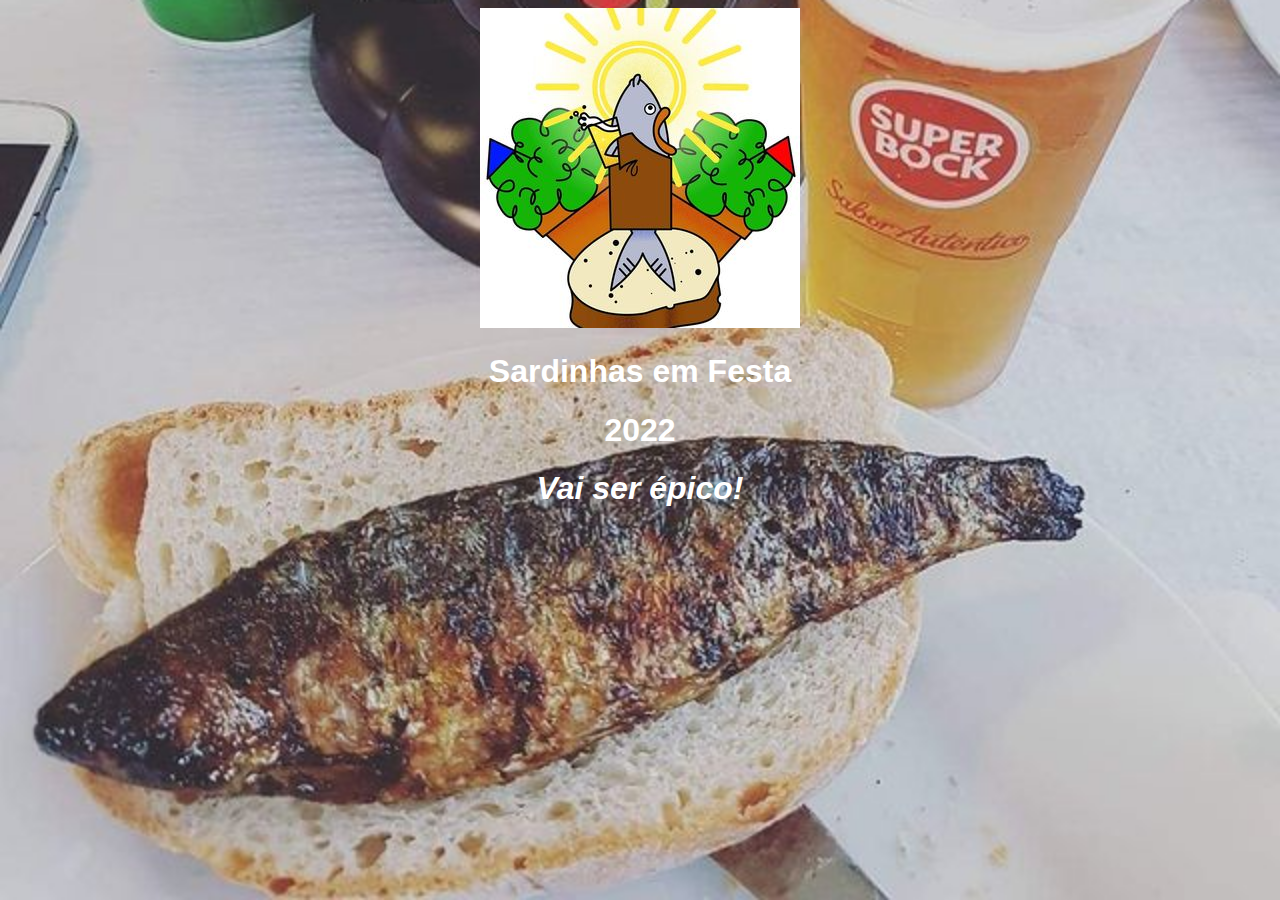
==== index.html @ 6eb7fc1c "viewport" ====
<!DOCTYPE html>
<html lang="en" dir="ltr" style="height: 100%;">
  <head>
    <meta charset="utf-8">
    <title>Sardinhas em Festa 2022</title>
    <meta name="viewport" content="width=device-width, initial-scale=1">
  </head>
  <body style="text-align:center; background: url(bg.jpg);
  background-repeat: no-repeat;
  background-size: cover;
  background-position-y: bottom; color: white; font-family: sans-serif;">
  <img src="logo.jpg" alt="">
    <h1>Sardinhas em Festa</h1>
    <h1>2022</h1>
    <h1><i>Vai ser épico!</i></h1>
  </body>
</html>
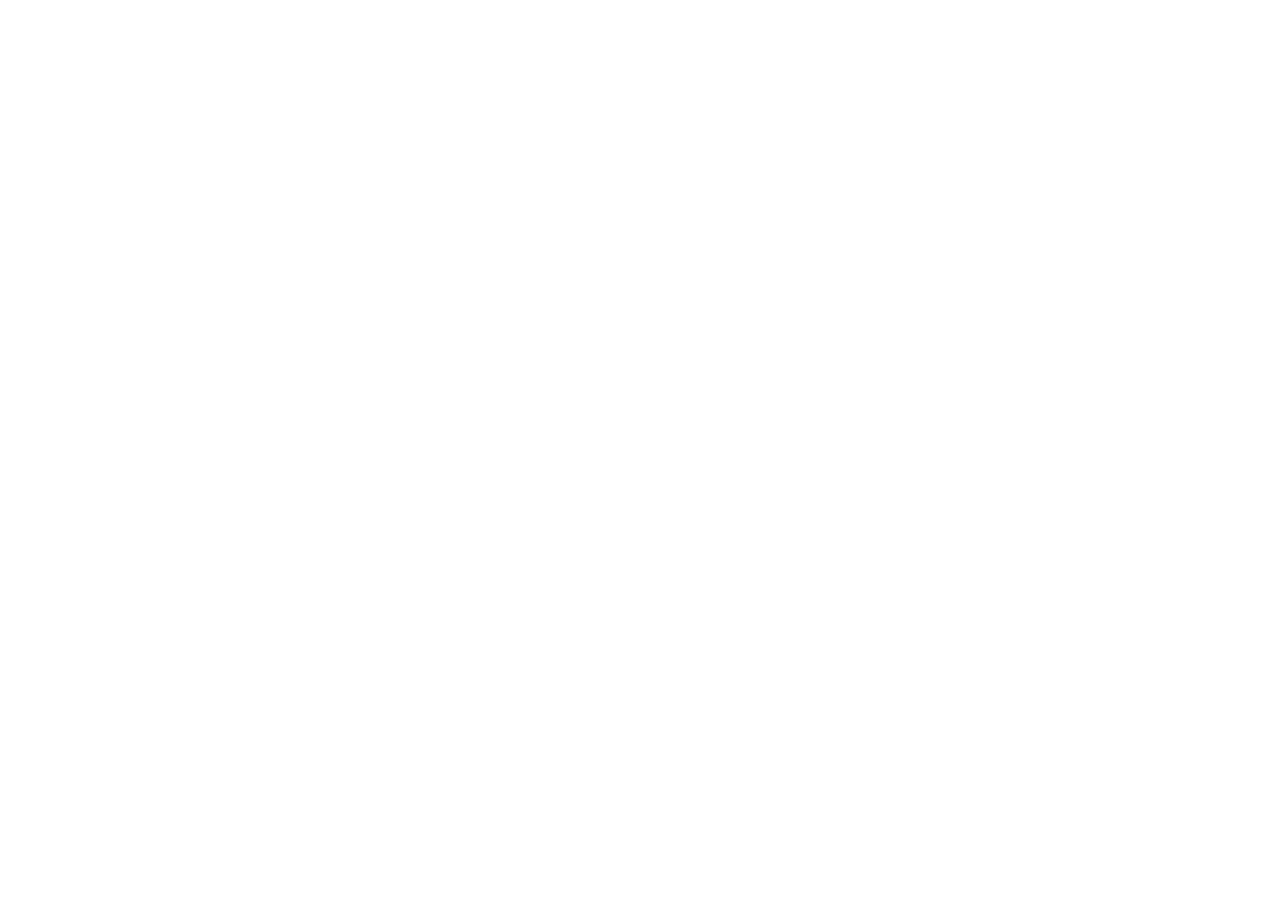
==== commit fadc3bf8: "logo 2022" ====
--- a/index.html
+++ b/index.html
@@ -5,13 +5,10 @@
     <title>Sardinhas em Festa 2022</title>
     <meta name="viewport" content="width=device-width, initial-scale=1">
   </head>
-  <body style="text-align:center; background: url(bg.jpg);
+  <body style="text-align:center; background: url(img/logo_2022.png) top;
   background-repeat: no-repeat;
   background-size: cover;
   background-position-y: bottom; color: white; font-family: sans-serif;">
-  <img src="logo.jpg" alt="">
-    <h1>Sardinhas em Festa</h1>
-    <h1>2022</h1>
-    <h1><i>Vai ser épico!</i></h1>
+
   </body>
 </html>
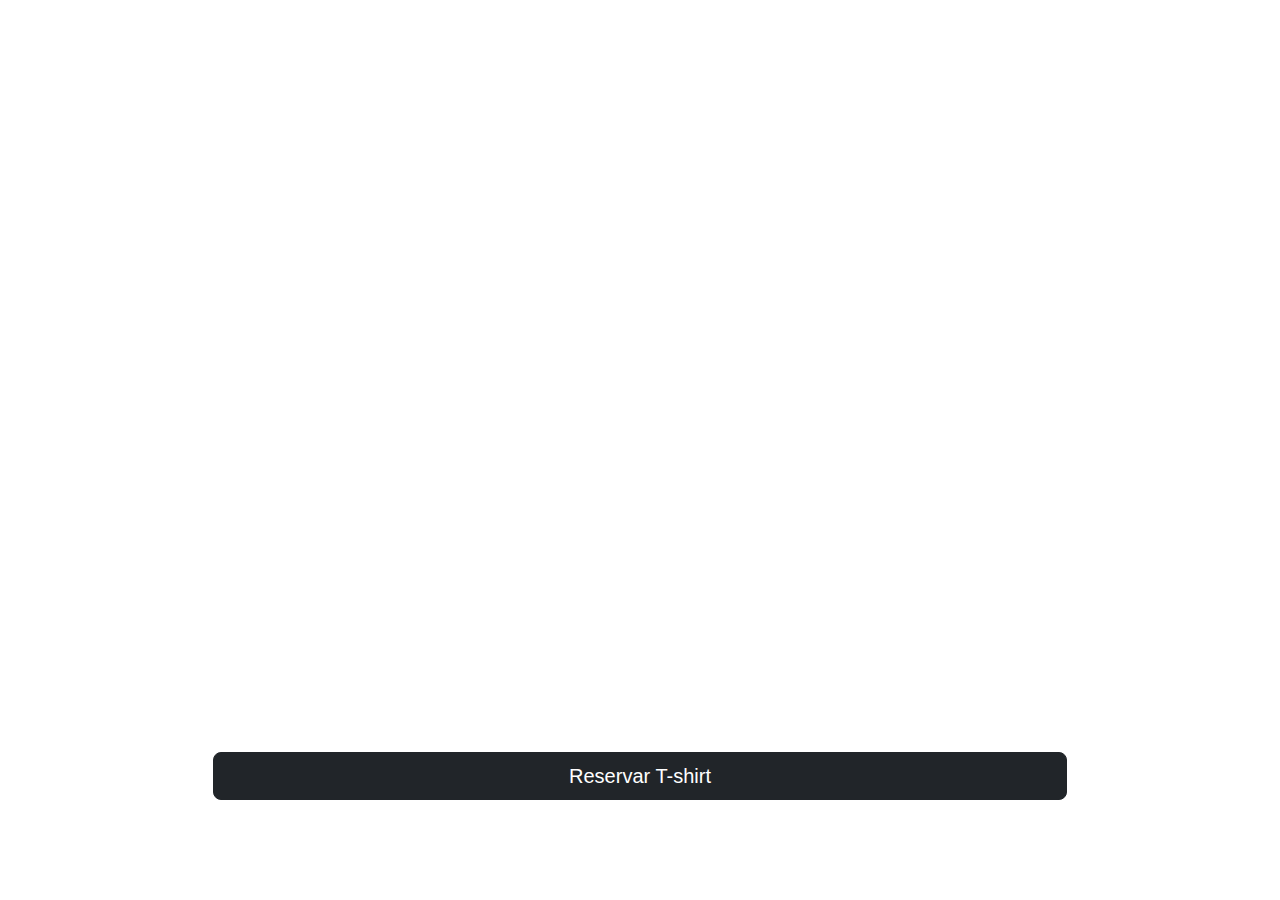
==== commit 354fd8d4: "Update index.html" ====
--- a/index.html
+++ b/index.html
@@ -1,14 +1,38 @@
 <!DOCTYPE html>
 <html lang="en" dir="ltr" style="height: 100%;">
   <head>
-    <meta charset="utf-8">
-    <title>Sardinhas em Festa 2022</title>
-    <meta name="viewport" content="width=device-width, initial-scale=1">
+      <meta charset="utf-8" />
+      <meta name="viewport" content="width=device-width, initial-scale=1, shrink-to-fit=no" />
+      <meta name="description" content="Olha a bela t-shirt, Que coisa mais linda, Compra uma para ti, E outra para a ti Ermelinda" />
+      <meta name="author" content="" />
+      <title>Sardinhas em Festa - Reservas</title>
+      <meta property="og:title" content="Sardinhas em Festa 2022" />
+      <meta property="og:description" content="Olha a bela t-shirt, Que coisa mais linda, Compra uma para ti, E outra para a ti Ermelinda" />
+      <!-- <meta property="og:type" content="video.movie" /> -->
+      <meta property="og:url" content="https://sardinhasemfesta.com/reservas.html" />
+      <meta property="og:image" content="https://sardinhasemfesta.com/img/logo_2022.jpg" />
+      <!-- Favicon-->
+      <link rel="apple-touch-icon" sizes="180x180" href="favicon_io/apple-touch-icon.png">
+      <link rel="icon" type="image/png" sizes="32x32" href="favicon_io/favicon-32x32.png">
+      <link rel="icon" type="image/png" sizes="16x16" href="favicon_io/favicon-16x16.png">
+      <link rel="manifest" href="favicon_io/site.webmanifest">
+      <!-- Bootstrap icons-->
+      <!-- <link href="https://cdn.jsdelivr.net/npm/bootstrap-icons@1.5.0/font/bootstrap-icons.css" rel="stylesheet" /> -->
+      <link rel="stylesheet" href="https://cdn.jsdelivr.net/npm/bootstrap@5/dist/css/bootstrap.min.css">
+      <!-- Core theme CSS (includes Bootstrap)-->
+      <!-- <link href="css/styles.css" rel="stylesheet" /> -->
+
+      <link rel="stylesheet" href="css/dark-mode.css">
   </head>
-  <body style="text-align:center; background: url(img/logo_2022.png) top;
-  background-repeat: no-repeat;
-  background-size: cover;
-  background-position-y: bottom; color: white; font-family: sans-serif;">
-
+  <body class="container" style="background: url(img/logo_2022.jpg);
+    background-repeat: no-repeat;
+    background-size: contain;
+    background-position-y: center;
+    background-position-x: center;
+    color: white;
+    font-family: sans-serif;">
+    <div class="row d-flex justify-content-center">
+      <button onclick="window.location.href='/reservas';" type="button" name="button" class="col-8 btn btn-dark btn-lg btn-block" style="position:absolute; bottom: 100px;">Reservar T-shirt</button>
+    </div>
   </body>
 </html>
--- a/css/dark-mode.css
+++ b/css/dark-mode.css
@@ -0,0 +1,48 @@
+/*!
+ * Dark Mode Switch v1.0.1 (https://github.com/coliff/dark-mode-switch)
+ * Copyright 2021 C.Oliff
+ * Licensed under MIT (https://github.com/coliff/dark-mode-switch/blob/main/LICENSE)
+ */
+
+[data-theme="dark"] {
+  background-color: #111 !important;
+  color: #eee;
+}
+
+[data-theme="dark"] .bg-black {
+  background-color: #fff !important;
+}
+
+[data-theme="dark"] .bg-dark {
+  background-color: #eee !important;
+}
+
+[data-theme="dark"] .bg-light {
+  background-color: #222 !important;
+}
+
+[data-theme="dark"] .bg-white {
+  background-color: #000 !important;
+}
+
+[data-theme="dark"] .navbar-brand {
+  color: #eee !important;
+}
+
+[data-theme="dark"] .btn-outline-dark {
+  color: #eee !important;
+  border-color: #fff !important;
+}
+
+[data-theme="dark"] .text-decoration-line-through {
+  text-decoration-color: #eee !important;
+}
+
+[data-theme="dark"] .text-white {
+  color: #222 !important;
+}
+
+[data-theme="dark"] .form-check-input:checked {
+    background-color: #000;
+    border-color: #fff;
+}
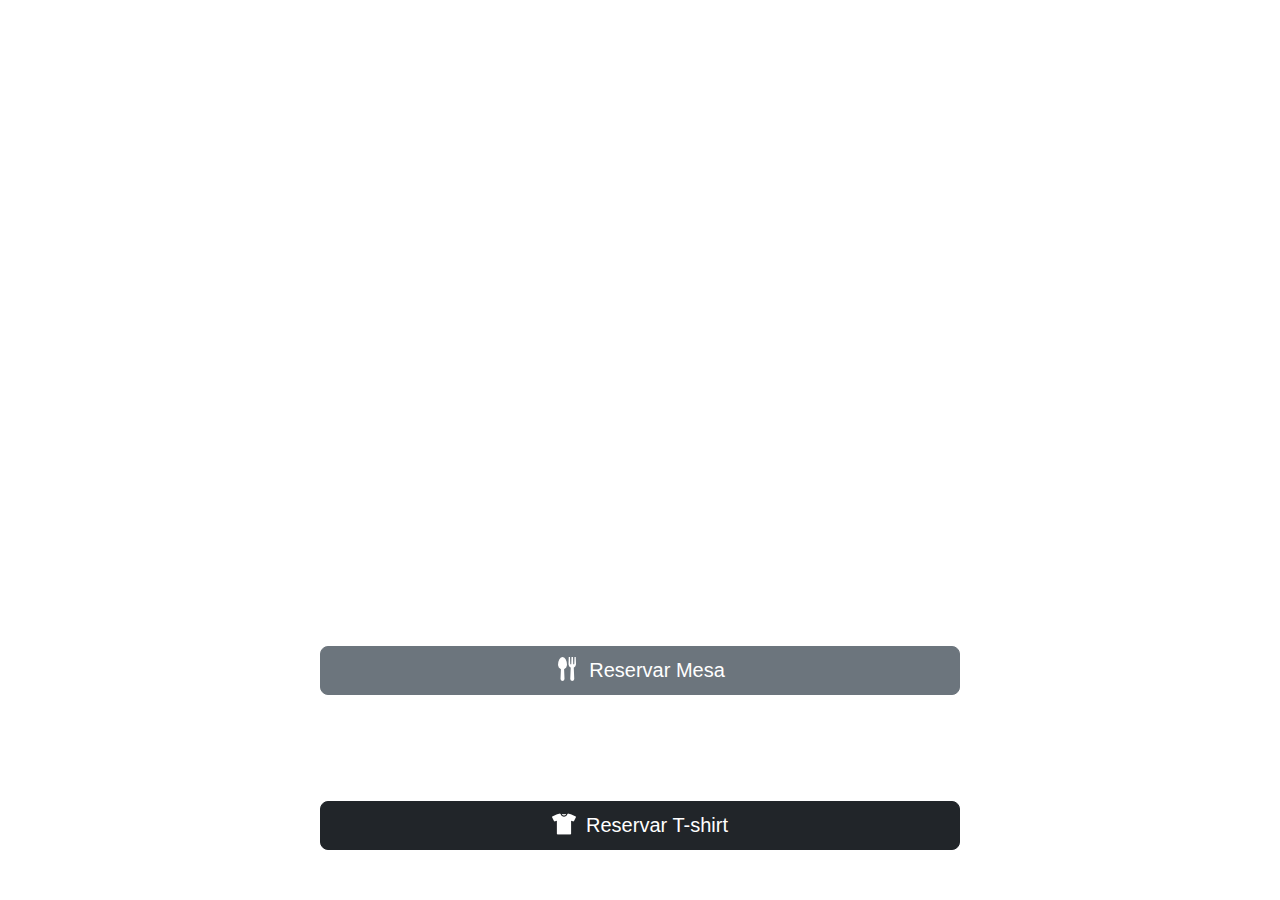
==== commit af8ee3c1: "reserva de mesas" ====
--- a/index.html
+++ b/index.html
@@ -32,7 +32,10 @@
     color: white;
     font-family: sans-serif;">
     <div class="row d-flex justify-content-center">
-      <button onclick="window.location.href='/reservas';" type="button" name="button" class="col-8 btn btn-dark btn-lg btn-block" style="position:absolute; bottom: 100px;">Reservar T-shirt</button>
+      <button onclick="window.location.href='/reserva-de-mesas';" type="button" name="button" class="col-6 btn btn-secondary btn-lg btn-block" style="position:absolute; bottom: 205px;">
+        <img src="img/cutlery.png" style="filter: invert(100%); margin-right: 10px; padding-bottom: 5px;" alt="">Reservar Mesa</button>
+      <button onclick="window.location.href='/reservas';" type="button" name="button" class="col-6 btn btn-dark btn-lg btn-block" style="position:absolute; bottom: 50px;">
+        <img src="img/t-shirt.png" style="filter: invert(100%); margin-right: 10px; padding-bottom: 5px;" alt="">Reservar T-shirt</button>
     </div>
   </body>
 </html>
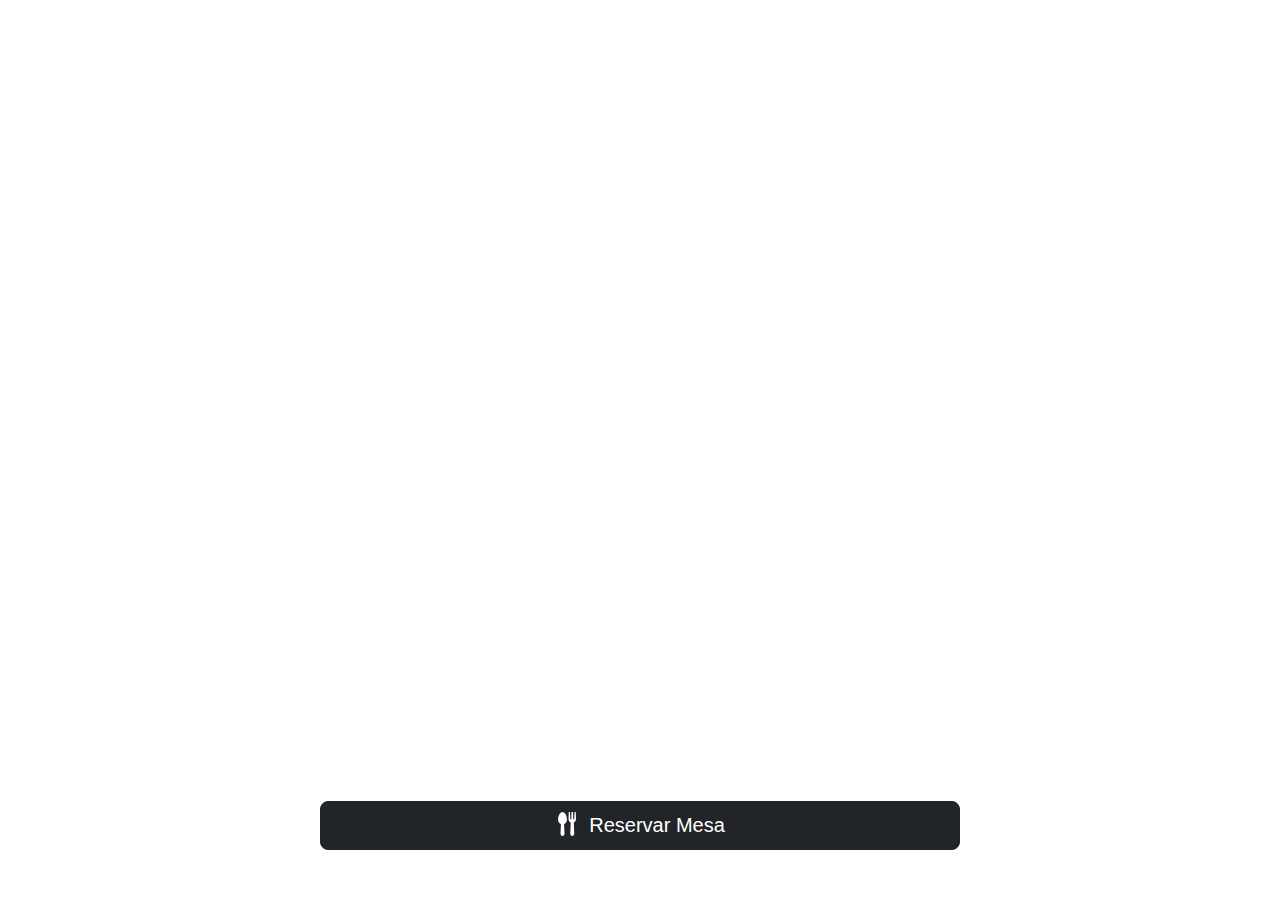
==== commit 840c1a09: "remover reservas de tshirts" ====
--- a/index.html
+++ b/index.html
@@ -32,10 +32,10 @@
     color: white;
     font-family: sans-serif;">
     <div class="row d-flex justify-content-center">
-      <button onclick="window.location.href='/reserva-de-mesas';" type="button" name="button" class="col-6 btn btn-secondary btn-lg btn-block" style="position:absolute; bottom: 205px;">
+      <button onclick="window.location.href='/reserva-de-mesas';" type="button" name="button" class="col-6 btn btn-dark btn-lg btn-block" style="position:absolute; bottom: 50px;">
         <img src="img/cutlery.png" style="filter: invert(100%); margin-right: 10px; padding-bottom: 5px;" alt="">Reservar Mesa</button>
-      <button onclick="window.location.href='/reservas';" type="button" name="button" class="col-6 btn btn-dark btn-lg btn-block" style="position:absolute; bottom: 50px;">
-        <img src="img/t-shirt.png" style="filter: invert(100%); margin-right: 10px; padding-bottom: 5px;" alt="">Reservar T-shirt</button>
+      <!-- <button onclick="window.location.href='/reservas';" type="button" name="button" class="col-6 btn btn-dark btn-lg btn-block" style="position:absolute; bottom: 50px;">
+        <img src="img/t-shirt.png" style="filter: invert(100%); margin-right: 10px; padding-bottom: 5px;" alt="">Reservar T-shirt</button> -->
     </div>
   </body>
 </html>
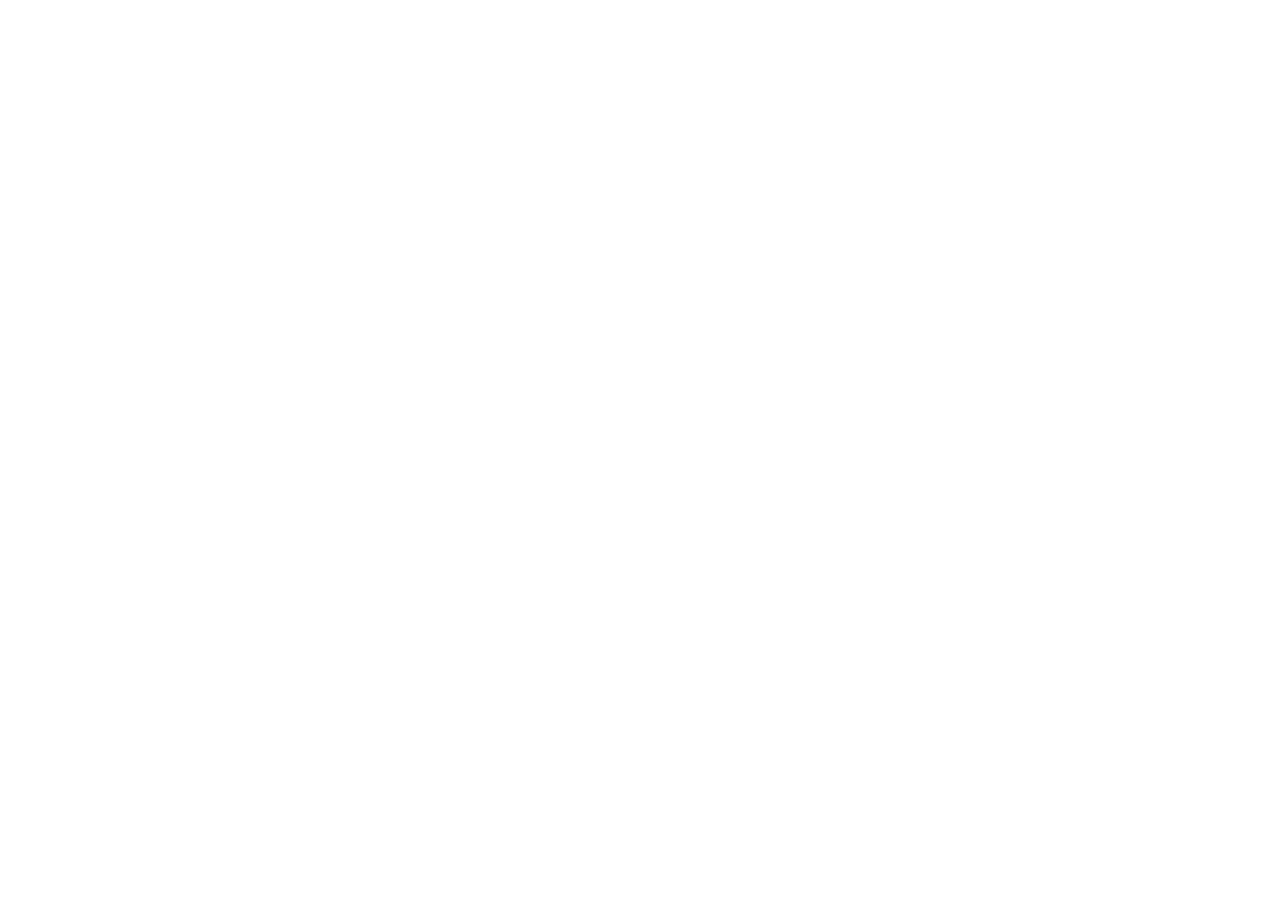
==== commit 637361d5: "remover reserva de mesas" ====
--- a/index.html
+++ b/index.html
@@ -32,8 +32,8 @@
     color: white;
     font-family: sans-serif;">
     <div class="row d-flex justify-content-center">
-      <button onclick="window.location.href='/reserva-de-mesas';" type="button" name="button" class="col-6 btn btn-dark btn-lg btn-block" style="position:absolute; bottom: 50px;">
-        <img src="img/cutlery.png" style="filter: invert(100%); margin-right: 10px; padding-bottom: 5px;" alt="">Reservar Mesa</button>
+      <!-- <button onclick="window.location.href='/reserva-de-mesas.html';" type="button" name="button" class="col-6 btn btn-dark btn-lg btn-block" style="position:absolute; bottom: 50px;">
+        <img src="img/cutlery.png" style="filter: invert(100%); margin-right: 10px; padding-bottom: 5px;" alt="">Reservar Mesa</button> -->
       <!-- <button onclick="window.location.href='/reservas';" type="button" name="button" class="col-6 btn btn-dark btn-lg btn-block" style="position:absolute; bottom: 50px;">
         <img src="img/t-shirt.png" style="filter: invert(100%); margin-right: 10px; padding-bottom: 5px;" alt="">Reservar T-shirt</button> -->
     </div>
